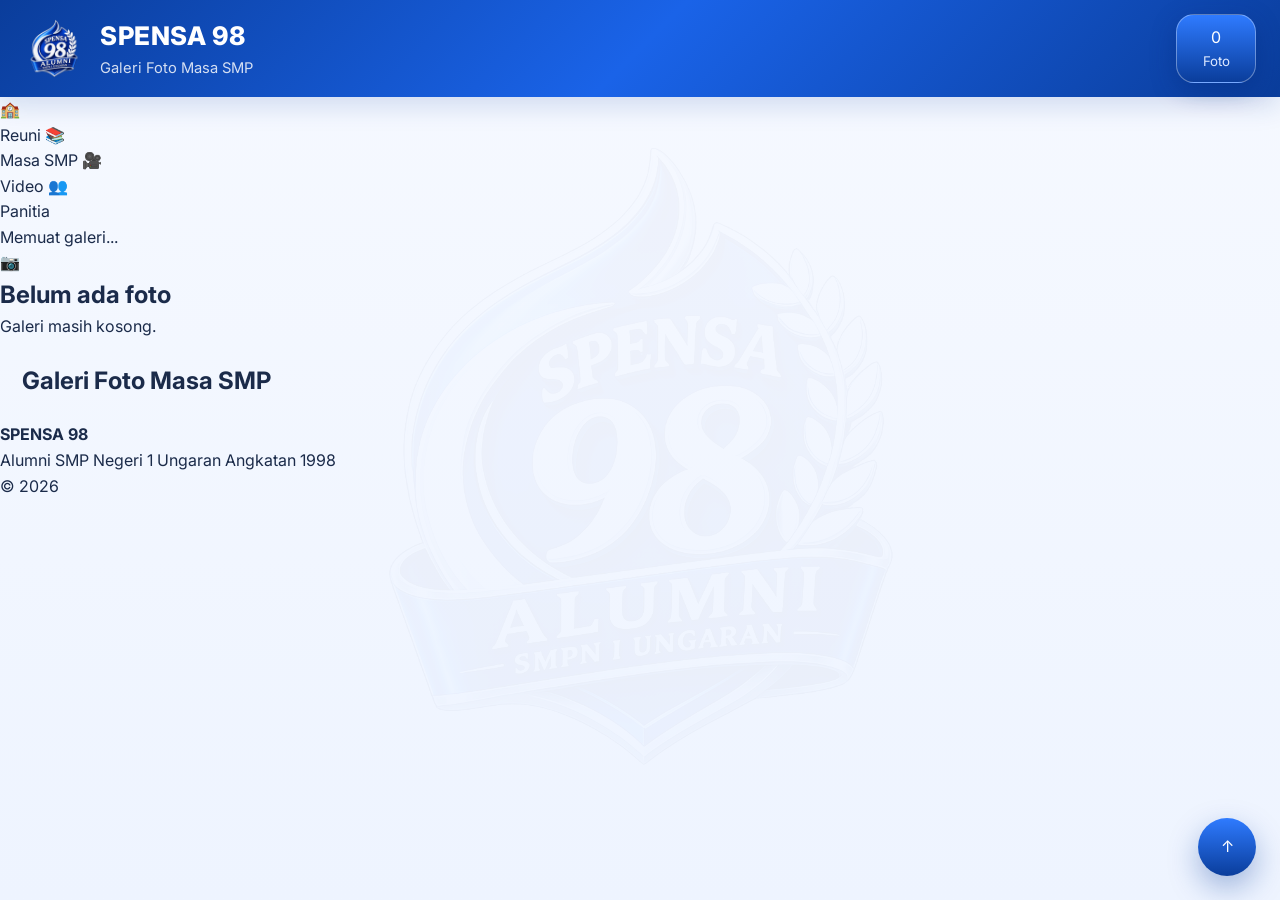
==== galeri-smp.html @ 601ae028 "Add files via upload" ====
<!DOCTYPE html>
<html lang="id">

<head>

    <meta charset="UTF-8">
    <meta http-equiv="X-UA-Compatible" content="IE=edge">

    <meta name="viewport"
          content="width=device-width, initial-scale=1.0">

    <title>SPENSA 98 | Galeri Masa SMP</title>

    <meta name="description"
          content="Galeri Foto Masa SMP Alumni SMP Negeri 1 Ungaran Angkatan 1998">

    <meta name="theme-color" content="#0b3d91">

    <!-- PWA -->
    <link rel="manifest" href="manifest.webmanifest">

    <meta name="apple-mobile-web-app-capable" content="yes">
    <meta name="apple-mobile-web-app-status-bar-style" content="default">
    <meta name="apple-mobile-web-app-title" content="SPENSA 98">

    <!-- Icon -->
    <link rel="icon" href="icon-192.png">
    <link rel="apple-touch-icon" href="icon-192.png">

    <!-- Font -->
    <link rel="preconnect"
          href="https://fonts.googleapis.com">

    <link rel="preconnect"
          href="https://fonts.gstatic.com"
          crossorigin>

    <link href="https://fonts.googleapis.com/css2?family=Inter:wght@300;400;500;600;700;800&display=swap"
          rel="stylesheet">

    <!-- CSS -->
    <link rel="stylesheet" href="style.css">

</head>

<body data-category="SMP">

<!-- ==========================================
     HEADER
========================================== -->

<header class="header">

    <div class="brand">

        <img src="logo.png"
             alt="Logo SPENSA 98"
             class="logo">

        <div>

            <h1>SPENSA 98</h1>

            <p>Galeri Foto Masa SMP</p>

        </div>

    </div>

    <div class="photo-count">

        <span id="photoCount">0</span>

        <small>Foto</small>

    </div>

</header>

<!-- ==========================================
     NAVIGASI GALERI
========================================== -->

<nav class="collection-nav">

    <a href="index.html"
       class="collection-item">
        🏫<br>Reuni
    </a>

    <a href="galeri-smp.html"
       class="collection-item active">
        📚<br>Masa SMP
    </a>

    <a href="video-smp.html"
       class="collection-item">
        🎥<br>Video
    </a>

    <a href="panitia.html"
       class="collection-item">
        👥<br>Panitia
    </a>

</nav>

<!-- ==========================================
     LOADING
========================================== -->

<div class="loading" id="loading">

    <div class="spinner"></div>

    <p>Memuat galeri...</p>

</div>

<!-- ==========================================
     EMPTY
========================================== -->

<div class="empty-state" id="emptyState">

    📷

    <h2>Belum ada foto</h2>

    <p>Galeri masih kosong.</p>

</div>

<!-- ==========================================
     MAIN
========================================== -->

<main>

    <h2 class="section-title">

        Galeri Foto Masa SMP

    </h2>

    <div class="gallery"
         id="gallery"></div>

</main>

<!-- ==========================================
     VIEWER
========================================== -->

<div class="viewer"
     id="viewer">

    <button
        class="close-btn"
        id="closeViewer"
        aria-label="Tutup">

        ✕

    </button>

    <div class="viewer-content">

        <img
            id="viewerImage"
            src=""
            alt="Preview Foto"
            draggable="false">

        <video
            id="viewerVideo"
            controls
            playsinline
            preload="metadata"
            style="display:none">
        </video>

        <div
            class="caption"
            id="caption">
        </div>

        <div class="viewer-toolbar">

            <button
                id="prevPhoto"
                class="tool-btn"
                type="button">

                ❮ Prev

            </button>

            <button
                id="shareBtn"
                class="tool-btn"
                type="button">

                📤 Share

            </button>

            <button
                id="downloadBtn"
                class="tool-btn"
                type="button">

                ⬇ Download

            </button>

            <button
                id="nextPhoto"
                class="tool-btn"
                type="button">

                Next ❯

            </button>

        </div>

    </div>

</div>

<!-- ==========================================
     BACK TO TOP
========================================== -->

<button
    class="top-button"
    id="topButton"
    aria-label="Kembali ke atas">

    ↑

</button>

<!-- ==========================================
     FOOTER
========================================== -->

<footer>

    <div class="footer-inner">

        <p><strong>SPENSA 98</strong></p>

        <p>Alumni SMP Negeri 1 Ungaran Angkatan 1998</p>

        <p>&copy; 2026</p>

    </div>

</footer>

<!-- ==========================================
     TEMPLATE
========================================== -->

<template id="photoTemplate">

    <div class="photo-card">

        <img
            loading="lazy"
            draggable="false">

    </div>

</template>

<!-- ==========================================
     APP
========================================== -->

<script src="app-smp.js"></script>

<!-- ==========================================
     SERVICE WORKER
========================================== -->

<script>

if ("serviceWorker" in navigator) {

    window.addEventListener("load", () => {

        navigator.serviceWorker.register("sw.js");

    });

}

</script>

</body>

</html>
---- style.css ----
/* ==================================================
   01. ROOT & RESET
   SPENSA 98 PHOTO ARCHIVE
================================================== */

/* Reset */

*,
*::before,
*::after{
    margin:0;
    padding:0;
    box-sizing:border-box;
}

/* Theme */

:root{

    /* Brand */

    --primary:#0A3D9B;
    --primary-dark:#062A73;
    --primary-light:#2F7BFF;
    --secondary:#FFFFFF;

    /* Background */

    --background:#EEF4FF;
    --surface:#FFFFFF;

    /* Text */

    --text:#1B2B4A;
    --text-light:#64748B;

    /* Border */

    --border:#D8E6FF;

    /* Shadow */

    --shadow-sm:0 4px 12px rgba(10,61,155,.08);
    --shadow-md:0 10px 24px rgba(10,61,155,.14);
    --shadow-lg:0 18px 40px rgba(10,61,155,.20);

    /* Radius */

    --radius-sm:10px;
    --radius-md:16px;
    --radius-lg:22px;

    /* Animation */

    --speed-fast:.20s;
    --speed-normal:.30s;
    --speed-slow:.45s;

    /* Header */

    --header-height:82px;

    /* Viewer */

    --viewer-bg:rgba(0,0,0,.95);

}

/* HTML */

html{

    scroll-behavior:smooth;

    -webkit-text-size-adjust:100%;

}

/* Body */

body{

    font-family:'Inter',sans-serif;

    background:
    linear-gradient(
        180deg,
        #F6F9FF 0%,
        #EEF4FF 100%
    );

    color:var(--text);

    line-height:1.6;

    overflow-x:hidden;

    min-height:100vh;

    text-rendering:optimizeLegibility;

    -webkit-font-smoothing:antialiased;

}

/* Images */

img{

    display:block;

    max-width:100%;

    user-select:none;

    -webkit-user-drag:none;

}

/* Links */

a{

    color:inherit;

    text-decoration:none;

}

/* Button */

button{

    font:inherit;

    cursor:pointer;

    border:none;

    outline:none;

}

/* Input */

input{

    font:inherit;

    outline:none;

}

/* List */

ul,
ol{

    list-style:none;

}

/* Selection */

::selection{

    background:var(--primary);

    color:#fff;

}

/* Scrollbar */

::-webkit-scrollbar{

    width:10px;

}

::-webkit-scrollbar-track{

    background:#ECEFF3;

}

::-webkit-scrollbar-thumb{

    background:#B8C2D1;

    border-radius:20px;

}

::-webkit-scrollbar-thumb:hover{

    background:var(--primary);

}

/* Utility */

.hidden{

    display:none !important;

}

.fade{

    transition:all var(--speed-normal) ease;

}

/* ==================================================
   02. HEADER
   SPENSA 98 PHOTO ARCHIVE
================================================== */

.header{

    position:sticky;

    top:0;

    z-index:1000;

    display:flex;

    justify-content:space-between;

    align-items:center;

    gap:20px;

    width:100%;

    min-height:var(--header-height);

    padding:14px 24px;

    background:
    linear-gradient(
        135deg,
        #0A3D9B,
        #1A63E8,
        #0A3D9B
    );

    color:white;

    box-shadow:var(--shadow-md);

}

/* ==========================
   BRAND
========================== */

.brand{

    display:flex;

    align-items:center;

    gap:16px;

    min-width:0;

}

/* ==========================
   LOGO
========================== */

.logo{

    width:60px;

    height:60px;

    object-fit:contain;

    flex-shrink:0;

    transition:transform var(--speed-normal);

}

.logo:hover{

    transform:scale(1.05);

}

/* ==========================
   TITLE
========================== */

.brand-text{

    display:flex;

    flex-direction:column;

    justify-content:center;

    min-width:0;

}

.brand h1{

    font-size:1.6rem;

    font-weight:800;

    color:white;

    letter-spacing:.6px;

}

.brand p{

    color:rgba(255,255,255,.82);

    font-size:.92rem;

}

/* ==========================
   PHOTO COUNT
========================== */

.photo-count{

    display:flex;

    flex-direction:column;

    justify-content:center;

    align-items:center;

    min-width:80px;

    padding:10px 16px;

    border-radius:18px;

    background:
    linear-gradient(
        180deg,
        #2F7BFF,
        #0A3D9B
    );

    border:1px solid rgba(255,255,255,.35);

    box-shadow:0 8px 24px rgba(0,40,120,.35);

}

.photo-count span{

    color:white;

}

.photo-count small{

    color:#DCE8FF;

}

/* ==========================
   HEADER SHRINK
   (dipakai nanti oleh JS)
========================== */

.header.shrink{

    min-height:64px;

    padding:10px 20px;

}

.header.shrink .logo{

    width:46px;

    height:46px;

}

.header.shrink .brand h1{

    font-size:1.25rem;

}

.header.shrink .brand p{

    font-size:.80rem;

}

.header.shrink .photo-count{

    padding:8px 14px;

}

.header.shrink .photo-count span{

    font-size:1.45rem;

}

/* ==========================
   HOVER
========================== */

.header:hover{

    box-shadow:var(--shadow-md);

}

/* ==================================================
   03. GALLERY
   SPENSA 98 PHOTO ARCHIVE
================================================== */

/* ==========================
   MAIN
========================== */

main{

    width:100%;

    max-width:1800px;

    margin:auto;

    padding:22px;

}

/* ==========================
   GALLERY
========================== */

.gallery{

    column-count:5;

    column-gap:18px;

    width:100%;

}

/* Desktop */

@media (max-width:1600px){

    .gallery{

        column-count:4;

    }

}

/* Laptop */

@media (max-width:1200px){

    .gallery{

        column-count:3;

    }

}

/* Tablet */

@media (max-width:768px){

    .gallery{

        column-count:2;

        column-gap:12px;

    }

}

/* HP kecil */

@media (max-width:480px){

    .gallery{

        column-count:2;

        column-gap:10px;

    }

}

/* ==========================
   CARD
========================== */

.photo-card{

    position:relative;

    width:100%;

    margin-bottom:18px;

    break-inside:avoid;

    overflow:hidden;

    border-radius:20px;

    background:white;

    border:1px solid #D9E6FF;

    box-shadow:var(--shadow-sm);

    transition:.3s;

}

/* ==========================
   IMAGE
========================== */

.photo-card img{

    display:block;

    width:100%;

    height:auto;

    cursor:pointer;

    border-radius:18px;

    transition:
        transform .35s ease,
        filter .35s ease;

    background:#ECECEC;

}

/* ==========================
   HOVER
========================== */

.photo-card:hover{

    transform:translateY(-6px);

    border-color:#2F7BFF;

    box-shadow:

    0 20px 42px rgba(10,61,155,.18);

}

.photo-card:hover img{

    transform:scale(1.04);

}

/* ==========================
   OVERLAY
========================== */

.photo-card::after{

    content:"";

    position:absolute;

    inset:0;

    background:linear-gradient(
        to top,
        rgba(0,0,0,.15),
        transparent 40%
    );

    opacity:0;

    transition:.30s;

    pointer-events:none;

}

.photo-card:hover::after{

    opacity:1;

}

/* ==========================
   LOADING
========================== */

.photo-card img:not([src]){

    min-height:240px;

}

/* ==========================
   IMAGE LOADED
========================== */

.photo-card.loaded img{

    animation:fadePhoto .45s ease;

}

/* ==========================
   SKELETON
========================== */

.photo-card.loading{

    min-height:220px;

    background:linear-gradient(
        90deg,
        #ececec 25%,
        #f7f7f7 37%,
        #ececec 63%
    );

    background-size:400% 100%;

    animation:skeleton 1.4s infinite;

}

/* ==========================
   BADGE
========================== */

.photo-card .badge{

    position:absolute;

    top:10px;

    right:10px;

    padding:6px 10px;

    border-radius:30px;

    background:rgba(0,0,0,.45);

    color:#fff;

    font-size:12px;

    backdrop-filter:blur(6px);

    opacity:0;

    transition:.25s;

}

.photo-card:hover .badge{

    opacity:1;

}

/* ==========================
   TAP EFFECT MOBILE
========================== */

.photo-card:active{

    transform:scale(.98);

}

/* ==========================
   PREVENT DRAG
========================== */

.photo-card img{

    -webkit-user-drag:none;

    user-select:none;

}

/* ==========================
   FADE ANIMATION
========================== */

@keyframes fadePhoto{

    from{

        opacity:0;

        transform:scale(.97);

    }

    to{

        opacity:1;

        transform:scale(1);

    }

}

/* ==========================
   SKELETON ANIMATION
========================== */

@keyframes skeleton{

    0%{

        background-position:100% 0;

    }

    100%{

        background-position:-100% 0;

    }

}

/* ==================================================
   04. VIEWER (FULLSCREEN)
   SPENSA 98 PHOTO ARCHIVE
================================================== */

/* ==========================
   FULLSCREEN
========================== */

.viewer{

    position:fixed;

    inset:0;

    display:none;

    justify-content:center;

    align-items:center;

    background:

    linear-gradient(

    180deg,

    #04152F,

    #072456,

    #000814

    );

    z-index:99999;

}

.viewer.show{

    display:flex;

    opacity:1;

}

/* ==========================
   CONTENT
========================== */

.viewer-content{

    width:100%;

    height:100%;

    display:flex;

    flex-direction:column;

    justify-content:center;

    align-items:center;

    padding:20px;

}

/* ==========================
   IMAGE
========================== */

#viewerImage{

    max-width:96vw;

    max-height:82vh;

    width:auto;

    height:auto;

    object-fit:contain;

    border-radius:10px;

    user-select:none;

    -webkit-user-drag:none;

    transform:scale(1);

    transition:
        opacity .25s,
        transform .25s;

}

/* ==========================
   FADE
========================== */

.viewer.show #viewerImage{

    animation:viewerFade .25s ease;

}

/* ==========================
   CAPTION
========================== */

.caption{

    position:static;

    margin-top:18px;

    margin-bottom:18px;

    max-width:90%;

    padding:10px 18px;

    border-radius:999px;

    background:rgba(0,0,0,.45);

    color:#fff;

    font-size:14px;

    text-align:center;

    backdrop-filter:blur(8px);

    white-space:nowrap;

    overflow:hidden;

    text-overflow:ellipsis;

}

/* ==========================
   CLOSE BUTTON
========================== */

.close-btn{

    background:rgba(255,255,255,.18);

    backdrop-filter:blur(10px);

    border:1px solid rgba(255,255,255,.2);

}

.close-btn:hover{

    background:rgba(255,255,255,.28);

}

/* ==========================
   VIEWER TOOLBAR
========================== */

.viewer-toolbar{

    display:flex;

    align-items:center;

    justify-content:center;

    gap:10px;

    margin-top:16px;

    width:100%;

}

/* ==========================
   BUTTON
========================== */

.tool-btn{

    flex:1;

    max-width:110px;

    padding:10px 8px;

    border-radius:999px;

    font-size:15px;

    font-weight:600;

}

/* ==========================
   MOBILE
========================== */

@@media (max-width:600px){

    .viewer-toolbar{

        gap:6px;

    }

    .tool-btn{

        max-width:none;

        padding:10px 4px;

        font-size:12px;

    }

}
/* ==========================
   LOADING
========================== */

.viewer.loading #viewerImage{

    opacity:.4;

}

/* ==========================
   MOBILE
========================== */

@media (max-width:768px){

    #viewerImage{

        max-width:100vw;

        max-height:88vh;

        border-radius:0;

    }

    .nav{

        width:46px;

        height:46px;

        font-size:24px;

    }

    .prev{

        left:8px;

    }

    .next{

        right:8px;

    }

    .close-btn{

        top:10px;

        right:10px;

        width:42px;

        height:42px;

        font-size:24px;

    }

}

/* ==========================
   ANIMATION
========================== */

@keyframes viewerFade{

    from{

        opacity:0;

        transform:scale(.96);

    }

    to{

        opacity:1;

        transform:scale(1);

    }

}

/* ==================================================
   05. BUTTONS & FLOATING ACTION
   SPENSA 98 PHOTO ARCHIVE
================================================== */

/* ==========================
   BACK TO TOP
========================== */

.top-button{

    position:fixed;

    right:24px;

    bottom:24px;

    width:58px;

    height:58px;

    display:flex;

    justify-content:center;

    align-items:center;

    border:none;

    border-radius:50%;

    background:

    linear-gradient(

    180deg,

    #2F7BFF,

    #0A3D9B

    );

    color:white;

    box-shadow:

    0 12px 30px rgba(10,61,155,.35);

}

.top-button.show{

    opacity:1;

    visibility:visible;

    transform:translateY(0);

}

.top-button:hover{

    transform:translateY(-4px);

    background:var(--primary-light);

}

/* ==========================
   DOWNLOAD
========================== */

#downloadBtn{

    min-width:120px;

}

/* ==========================
   SHARE
========================== */

#shareBtn{

    min-width:100px;

}

/* ==========================
   LOADING BUTTON
========================== */

.button-loading{

    pointer-events:none;

    opacity:.6;

}

/* ==========================
   MOBILE
========================== */

@media(max-width:768px){

    .viewer-actions{

        bottom:60px;

        gap:10px;

    }

    .viewer-actions button{

        height:42px;

        padding:0 14px;

        font-size:13px;

    }

    .top-button{

        width:50px;

        height:50px;

        right:16px;

        bottom:16px;

        font-size:20px;

    }

}

/* ==================================================
   07. ANIMATION
   SPENSA 98 PHOTO ARCHIVE
================================================== */

/* ==========================
   FADE IN
========================== */

.fade-in{

    animation:fadeIn .45s ease both;

}

@keyframes fadeIn{

    from{

        opacity:0;

        transform:translateY(12px);

    }

    to{

        opacity:1;

        transform:translateY(0);

    }

}

/* ==========================
   ZOOM IN
========================== */

.zoom-in{

    animation:zoomIn .30s ease both;

}

@keyframes zoomIn{

    from{

        opacity:0;

        transform:scale(.95);

    }

    to{

        opacity:1;

        transform:scale(1);

    }

}

/* ==========================
   PHOTO HOVER
========================== */

.photo-card{

    will-change:transform;

}

.photo-card:hover{

    transform:translateY(-4px);

}

.photo-card:hover img{

    transform:scale(1.04);

}

/* ==========================
   IMAGE LOADED
========================== */

.photo-card img{

    opacity:1;

    transition:
        opacity .35s ease,
        transform .35s ease;

}

.photo-card img.loaded{

    opacity:1;

}

/* ==========================
   VIEWER IMAGE
========================== */

#viewerImage{

    animation:viewerOpen .25s ease;

}

@keyframes viewerOpen{

    from{

        opacity:0;

        transform:scale(.96);

    }

    to{

        opacity:1;

        transform:scale(1);

    }

}

/* ==========================
   SPINNER
========================== */

.spinner{

    animation:spin 1s linear infinite;

}

@keyframes spin{

    to{

        transform:rotate(360deg);

    }

}

/* ==========================
   FLOAT BUTTON
========================== */

.top-button{

    transition:
        transform .25s,
        opacity .25s,
        background .25s;

}

.top-button:hover{

    transform:translateY(-5px);

}

/* ==========================
   BUTTON EFFECT
========================== */

button{

    transition:
        background .25s,
        color .25s,
        transform .20s;

}

button:active{

    transform:scale(.96);

}

/* ==========================
   SCROLLBAR
========================== */

::-webkit-scrollbar{

    width:10px;

}

::-webkit-scrollbar-track{

    background:#EAF2FF;

}

::-webkit-scrollbar-thumb{

    background:

    linear-gradient(

    180deg,

    #2F7BFF,

    #0A3D9B

    );

    border-radius:30px;

}

::-webkit-scrollbar-thumb:hover{

    background:#083480;

}

/* ==========================
   REDUCE MOTION
========================== */

@media (prefers-reduced-motion:reduce){

    *{

        animation:none !important;

        transition:none !important;

        scroll-behavior:auto !important;

    }

}

body::before{

    content:"";

    position:fixed;

    inset:0;

    background:url("logo.png") center center no-repeat;

    background-size:650px;

    opacity:.025;

    pointer-events:none;

    z-index:-1;

}
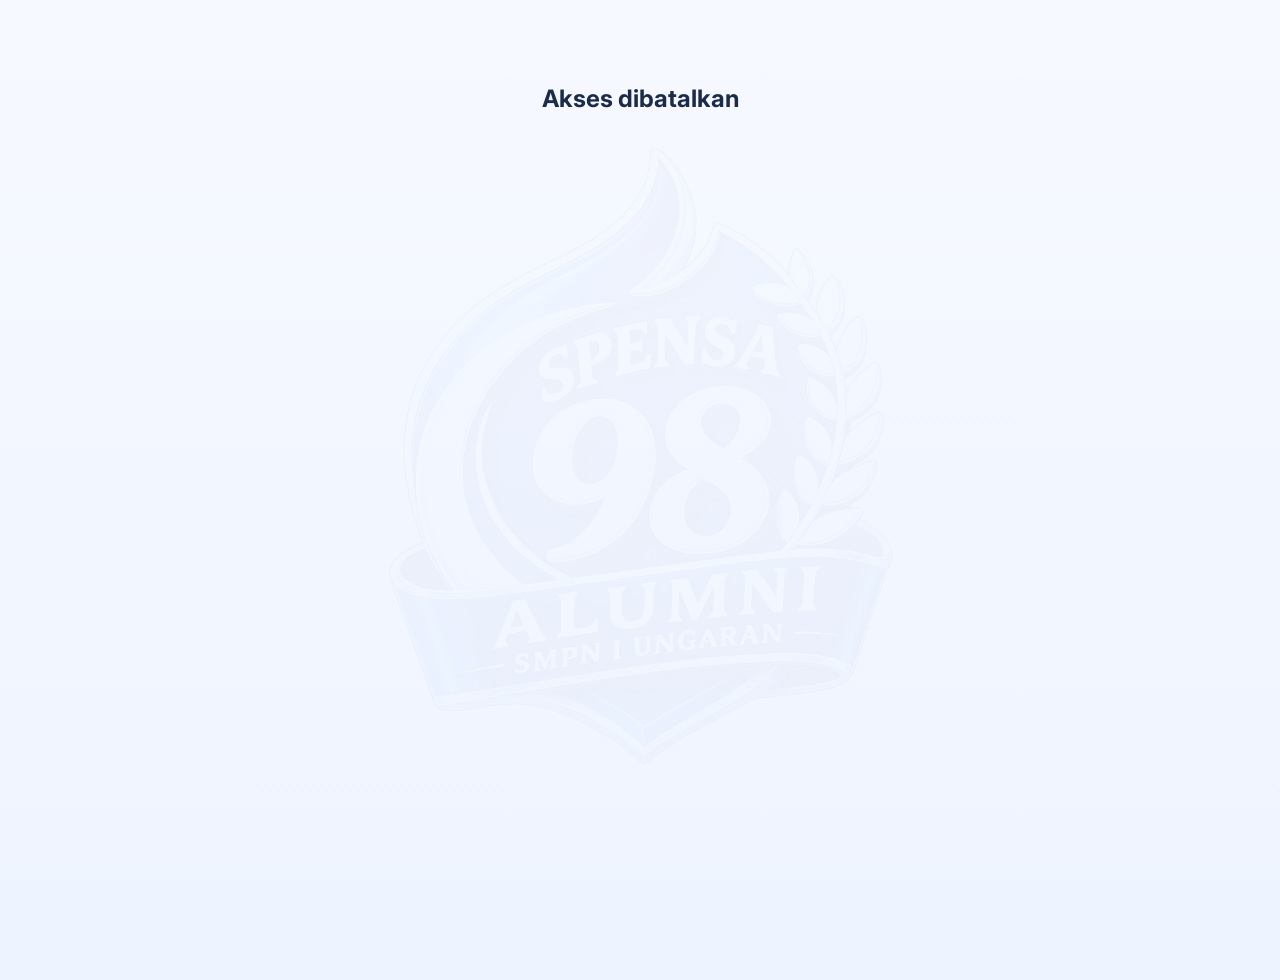
==== commit b7c1bba9: "Update galeri-smp.html" ====
--- a/galeri-smp.html
+++ b/galeri-smp.html
@@ -280,7 +280,7 @@
      APP
 ========================================== -->
 
-<script src="app-smp.js"></script>
+<script src="app.js"></script>
 
 <!-- ==========================================
      SERVICE WORKER
@@ -302,4 +302,4 @@
 
 </body>
 
-</html>+</html>
--- a/style.css
+++ b/style.css
@@ -930,51 +930,67 @@
 
 }
 
-/* ==========================
+/* ===========================
    VIEWER TOOLBAR
-========================== */
+=========================== */
 
 .viewer-toolbar{
 
     display:flex;
-
+    justify-content:center;
     align-items:center;
-
-    justify-content:center;
-
-    gap:10px;
-
-    margin-top:16px;
-
+    gap:8px;
+    margin-top:12px;
     width:100%;
-
-}
-
-/* ==========================
-   BUTTON
-========================== */
+    flex-wrap:nowrap;
+
+}
 
 .tool-btn{
 
     flex:1;
-
-    max-width:110px;
-
-    padding:10px 8px;
+    min-width:0;
+
+    height:44px;
+
+    padding:0 12px;
 
     border-radius:999px;
 
-    font-size:15px;
+    background:#ffffff;
+
+    color:#0A3D9B;
 
     font-weight:600;
 
-}
-
-/* ==========================
-   MOBILE
-========================== */
-
-@@media (max-width:600px){
+    font-size:14px;
+
+    white-space:nowrap;
+
+    box-shadow:0 8px 20px rgba(0,0,0,.18);
+
+    transition:
+        background .25s,
+        color .25s,
+        transform .2s;
+
+}
+
+.tool-btn:hover{
+
+    background:#0A3D9B;
+    color:#fff;
+    transform:translateY(-2px);
+
+}
+
+.tool-btn:active{
+
+    transform:scale(.96);
+
+}
+
+@media (max-width:768px){
 
     .viewer-toolbar{
 
@@ -984,15 +1000,16 @@
 
     .tool-btn{
 
-        max-width:none;
-
-        padding:10px 4px;
-
-        font-size:12px;
-
-    }
-
-}
+        height:40px;
+
+        padding:0 6px;
+
+        font-size:13px;
+
+    }
+
+}
+
 /* ==========================
    LOADING
 ========================== */
@@ -1151,26 +1168,6 @@
 }
 
 /* ==========================
-   DOWNLOAD
-========================== */
-
-#downloadBtn{
-
-    min-width:120px;
-
-}
-
-/* ==========================
-   SHARE
-========================== */
-
-#shareBtn{
-
-    min-width:100px;
-
-}
-
-/* ==========================
    LOADING BUTTON
 ========================== */
 
@@ -1179,46 +1176,6 @@
     pointer-events:none;
 
     opacity:.6;
-
-}
-
-/* ==========================
-   MOBILE
-========================== */
-
-@media(max-width:768px){
-
-    .viewer-actions{
-
-        bottom:60px;
-
-        gap:10px;
-
-    }
-
-    .viewer-actions button{
-
-        height:42px;
-
-        padding:0 14px;
-
-        font-size:13px;
-
-    }
-
-    .top-button{
-
-        width:50px;
-
-        height:50px;
-
-        right:16px;
-
-        bottom:16px;
-
-        font-size:20px;
-
-    }
 
 }
 
@@ -1309,6 +1266,134 @@
 
 }
 
+/* ==========================================
+   COLLECTION
+========================================== */
+
+.collection-section{
+
+    width:min(1200px,95%);
+    margin:30px auto;
+
+}
+
+.collection-scroll{
+
+    display:flex;
+    justify-content:center;
+    align-items:stretch;
+    flex-wrap:wrap;
+    gap:22px;
+
+}
+
+.collection-card{
+
+    width:300px;
+
+    text-decoration:none;
+
+    color:inherit;
+
+    border-radius:18px;
+
+    overflow:hidden;
+
+    background:#fff;
+
+    border:1px solid #DCE7FF;
+
+    box-shadow:0 8px 22px rgba(0,0,0,.08);
+
+    transition:.28s;
+
+}
+
+.collection-card:hover{
+
+    transform:translateY(-6px);
+
+    box-shadow:0 16px 34px rgba(11,61,145,.22);
+
+}
+
+.collection-card img{
+
+    width:100%;
+
+    height:180px;
+
+    object-fit:cover;
+
+    display:block;
+
+}
+
+.collection-info{
+
+    padding:16px;
+
+}
+
+.collection-info h3{
+
+    margin:0 0 8px;
+
+    color:#0b3d91;
+
+    font-size:18px;
+
+    font-weight:700;
+
+}
+
+.collection-info p{
+
+    margin:0;
+
+    color:#666;
+
+    font-size:14px;
+
+    line-height:1.5;
+
+}
+
+/* ==========================
+   TABLET
+========================== */
+
+@media (max-width:900px){
+
+    .collection-card{
+
+        width:280px;
+
+    }
+
+}
+
+/* ==========================
+   MOBILE
+========================== */
+
+@media (max-width:640px){
+
+    .collection-scroll{
+
+        gap:16px;
+
+    }
+
+    .collection-card{
+
+        width:100%;
+        max-width:380px;
+
+    }
+
+}
+
 /* ==========================
    IMAGE LOADED
 ========================== */
